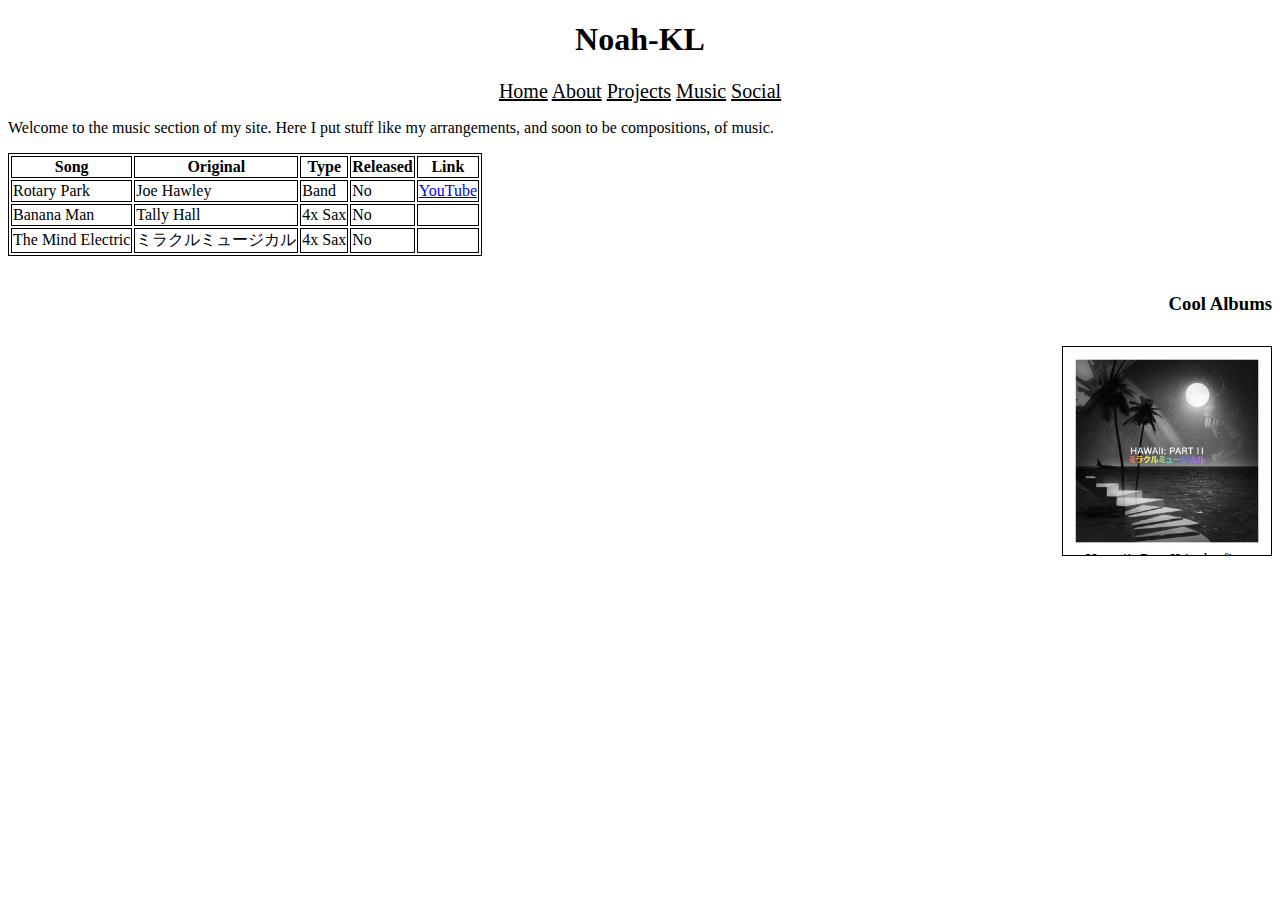
==== music.html @ 25f0c3f4 "new pages" ====
<!DOCTYPE html>
    <head>
        <title> Hello </title>
        <link rel="stylesheet" href="styles.css">
    </head>
<body>
    <h1 id="center"> Noah-KL </h1>
<div class="centersmall">
    <a href="index.html" id="centersmall">Home</a> <a href="about.html" id="centersmall">About</a> <a href="project.html" id="centersmall">Projects</a> <a href="music.html" id="centersmall">Music</a> <a href="social.html" id="centersmall">Social</a>
</div>
<p> Welcome to the music section of my site. Here I put stuff like my arrangements, and soon to be compositions, of music.</p>
<table>
    <tr>
      <th>Song</th>
      <th>Original</th>
      <th>Type</th>
      <th>Released</th>
      <th>Link</th>
    </tr>
    <tr>
      <td>Rotary Park</td>
      <td>Joe Hawley</td>
      <td>Band</td>
      <td>No</td>
      <td><a href="https://www.youtube.com/watch?v=XC2kvfXw7PY">YouTube</a></td>
    </tr>
    <tr>
      <td>Banana Man</td>
      <td>Tally Hall</td>
      <td>4x Sax</td>
      <td>No</td>
      <td></td>
    </tr>
    <tr>
        <td>The Mind Electric</td>
        <td>ミラクルミュージカル</td>
        <td>4x Sax</td>
        <td>No</td>
        <td></td>
      </tr>
  
  </table>
  <br>
  <h3 id="fright2"> Cool Albums</h3>
  <br><br><br><br>
  <div id="niceone2">
    <img src="images/hp2.jpg" height="200px" width="200px" id="fright">
    <div id="textright">
        <p>Hawaii: Part II is the first album by ミラクルミュージカル, a side project by Joe Hawley, Ross Federman and Bora Karaca. The album was released independently on 12/12/12, at 12:12:12 A.M.</p>
        <a href="https://www.youtube.com/watch?v=veqG2Fwh_yo">https://www.youtube.com/watch?v=veqG2Fwh_yo</a>
    </div>
</div id="niceone2">
    </body>
---- styles.css ----
table, th, td {
    border: 1px solid;
  }
#ihatecsssomuchigetititsverymessy {
    float: right;
    border: 1px solid black;
    padding: 5px;
    position: absolute;
    right: 50px;
    bottom: 50px;
}
#social {
    border: 1px solid black;
    width: 500px;
    height: 250px;
    padding: 10px;
}
#social img {
    border: 1px solid black;
    float: left;
}
#social h2 {
    text-align: center;
}
#social p {
    text-align: center;
}
#social a {
    text-align: center;
    color: black;
}




#center {
    text-align: center;
}
.centersmall {
    color: black;
    text-align: center;
    font-size: 20px;
}
.centersmall:link {
    color: black;
}
#centersmall {
    color: black;
}


#niceone {
    padding: 4px;
    border: 1px black solid;
    height: 200px;
    width: 200px;
    animation: niceonebackwards 2s ease-in-out;
    overflow: hidden;
}
#niceone:hover {
    animation: niceone 2s ease-in-out forwards;
}
#fleft {
    float: left;
    position: relative;
}
#fright {
    float: right;
    position: relative;
}
#fright2 {
    float: right;
}
#textright {
    text-align: center;
}


#niceone2 {
    padding: 4px;
    border: 1px black solid;
    height: 200px;
    width: 200px;
    animation: niceonebackwards 2s ease-in-out;
    overflow: hidden;
    float: right;
}
#niceone2:hover {
    animation: niceone 2s ease-in-out forwards;
}

@keyframes niceone {
    0% {
        height: 200px;
        width: 200px;
    }
    100% {
        height: 200px;
        width: 500px;
    }
}
@keyframes niceonebackwards {
    0% {
        height: 200px;
        width: 500px;
    }
    100% {
        height: 200px;
        width: 200px;
    }
}
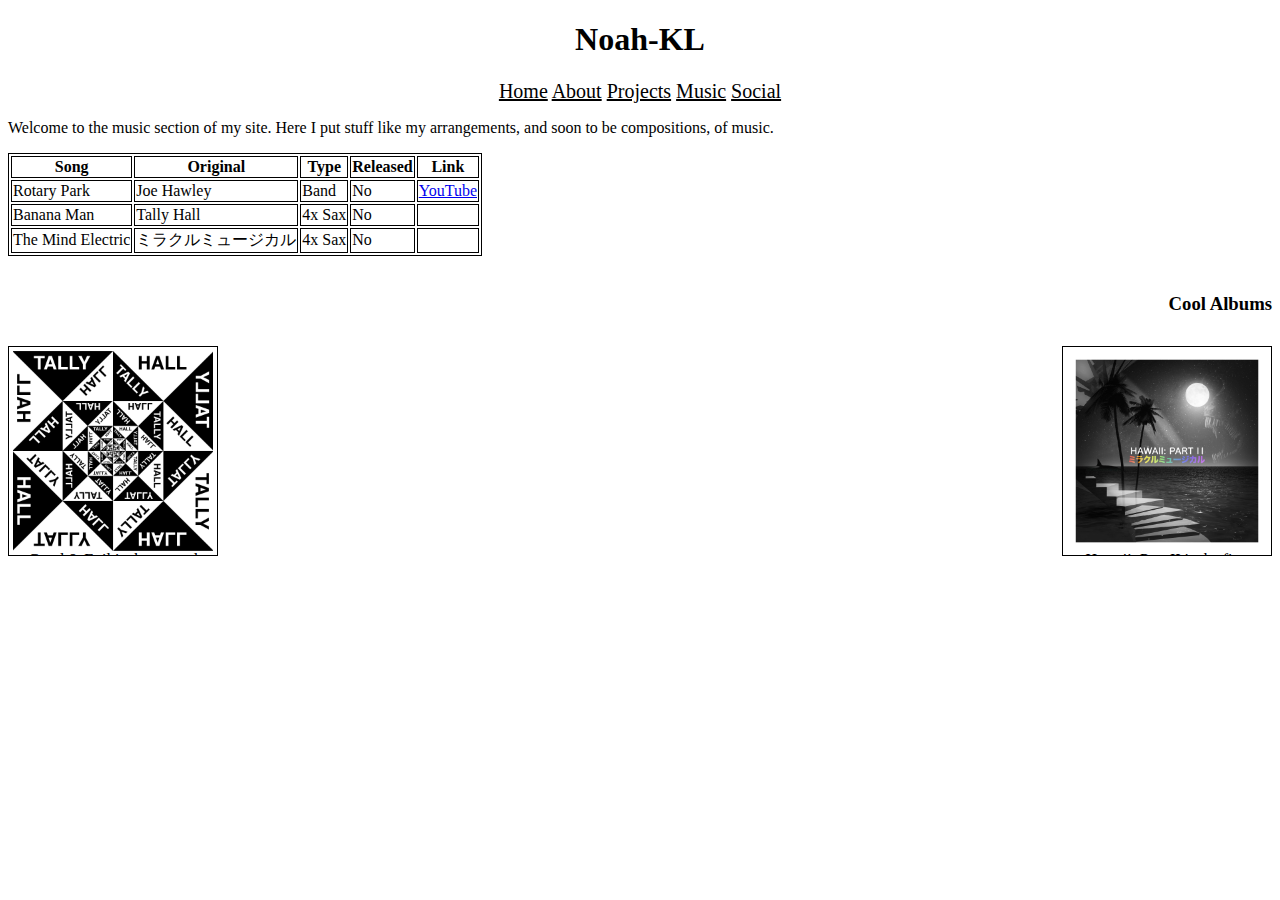
==== commit 147067da: "asdf" ====
--- a/music.html
+++ b/music.html
@@ -50,4 +50,11 @@
         <a href="https://www.youtube.com/watch?v=veqG2Fwh_yo">https://www.youtube.com/watch?v=veqG2Fwh_yo</a>
     </div>
 </div id="niceone2">
+<div id="niceone">
+  <img src="images/gande.jpg" height="200px" width="200px" id="fleft">
+  <div id="textright">
+      <p>Good & Evil is the second studio album by American rock band Tally Hall, released on June 21, 2011 by Quack! Media.</p>
+      <a href="https://www.youtube.com/watch?v=9J5vShY45tY&">https://www.youtube.com/watch?v=9J5vShY45tY&</a>
+  </div>
+</div id="niceone">
     </body>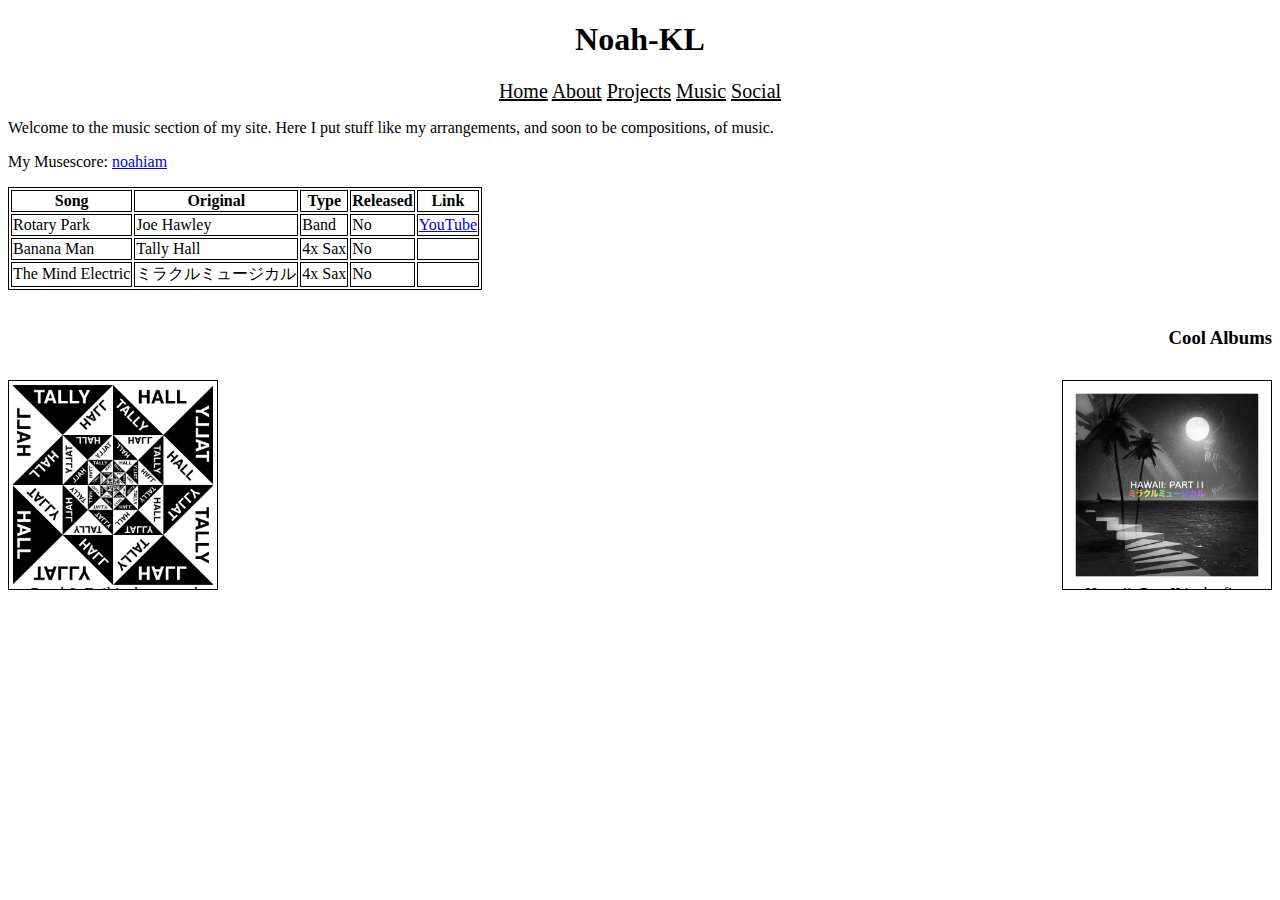
==== commit 1ccf00f2: "social and music" ====
--- a/music.html
+++ b/music.html
@@ -9,6 +9,7 @@
     <a href="index.html" id="centersmall">Home</a> <a href="about.html" id="centersmall">About</a> <a href="project.html" id="centersmall">Projects</a> <a href="music.html" id="centersmall">Music</a> <a href="social.html" id="centersmall">Social</a>
 </div>
 <p> Welcome to the music section of my site. Here I put stuff like my arrangements, and soon to be compositions, of music.</p>
+<p> My Musescore: <a href="https://musescore.com/user/37396298">noahiam</a></p>
 <table>
     <tr>
       <th>Song</th>
